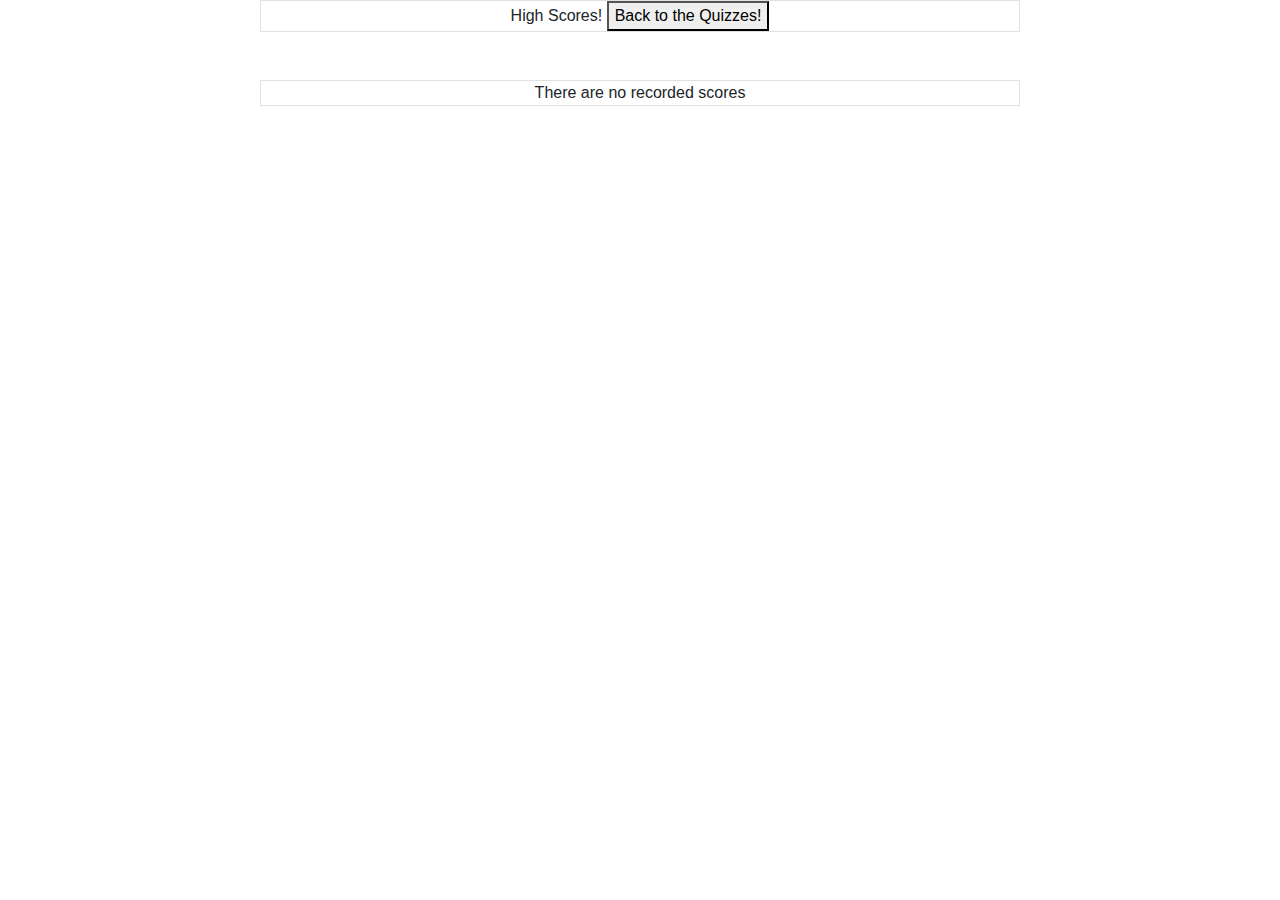
==== scores.html @ 71b4a9c2 "build out scores page and script to populate it" ====
<!DOCTYPE html>
<html lang="en">

<head>
    <meta charset="UTF-8">
    <meta name="viewport" content="width=device-width, initial-scale=1, shrink-to-fit=no">
    <link rel="stylesheet" href="https://stackpath.bootstrapcdn.com/bootstrap/4.3.1/css/bootstrap.min.css" integrity="sha384-ggOyR0iXCbMQv3Xipma34MD+dH/1fQ784/j6cY/iJTQUOhcWr7x9JvoRxT2MZw1T" crossorigin="anonymous">
    <link rel="stylesheet" type="text/css" href="assets/css/style.css">
    <title>Trivia Scores</title>
</head>

<body>

    <header class="container bg-blue mb-5">
        <div class="row">
            <div class="col-lg-2"></div>
            <div class="col-lg-8 text-center border">
                High Scores!
                <a href="./index.html"><button>Back to the Quizzes!</button></a>
            </div>
        </div>
    </header>

    <section class="container bg-white my-5">

        <div class="row">

            <div class="col-lg-2"></div>
            <div id="scores" class="col-lg-8 border text-center"></div>

        </div>

    </section>

    <script src="assets/scripts/scores.js"></script>

</body>

</html>
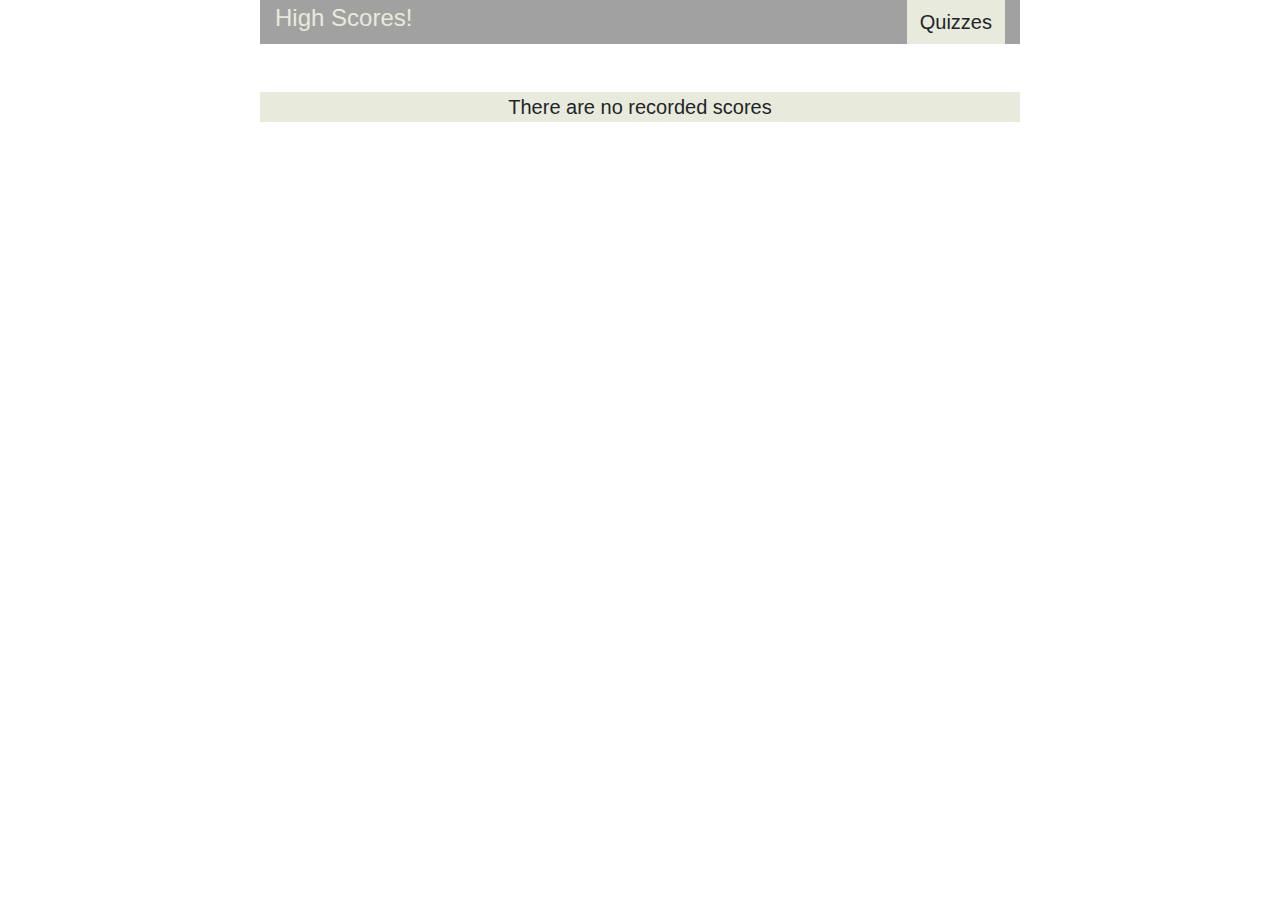
==== commit f5e2fb7d: "added styling to project" ====
--- a/scores.html
+++ b/scores.html
@@ -11,22 +11,22 @@
 
 <body>
 
-    <header class="container bg-blue mb-5">
+    <header class="container text-milk text-size-24 mb-5">
         <div class="row">
             <div class="col-lg-2"></div>
-            <div class="col-lg-8 text-center border">
-                High Scores!
-                <a href="./index.html"><button>Back to the Quizzes!</button></a>
+            <div class="col-lg-8 bg-fog">
+                <span>High Scores!</span>
+                <a href="./index.html"><button class="btn rounded-0 bg-milk float-right">Quizzes</button></a>
             </div>
         </div>
     </header>
 
-    <section class="container bg-white my-5">
+    <section class="container my-5">
 
         <div class="row">
 
             <div class="col-lg-2"></div>
-            <div id="scores" class="col-lg-8 border text-center"></div>
+            <div id="scores" class="col-lg-8 bg-milk text-size-20 text-center"></div>
 
         </div>
 
--- a/assets/css/style.css
+++ b/assets/css/style.css
@@ -0,0 +1,35 @@
+#question {
+    font-size: 26px;
+}
+
+.text-size-24 {
+    font-size: 24px;
+}
+
+.text-size-20 {
+    font-size: 20px;
+}
+
+.bg-milk {
+    background-color: #e8eadc;
+}
+
+.text-milk {
+    color: #e8eadc;
+}
+
+.bg-fog {
+    background-color: #a2a1a1;
+}
+
+.bg-clay {
+    background-color: #af4a35;
+}
+
+.bg-brick {
+    background-color: #987c7c;
+}
+
+.btn {
+    font-size: 20px;
+}